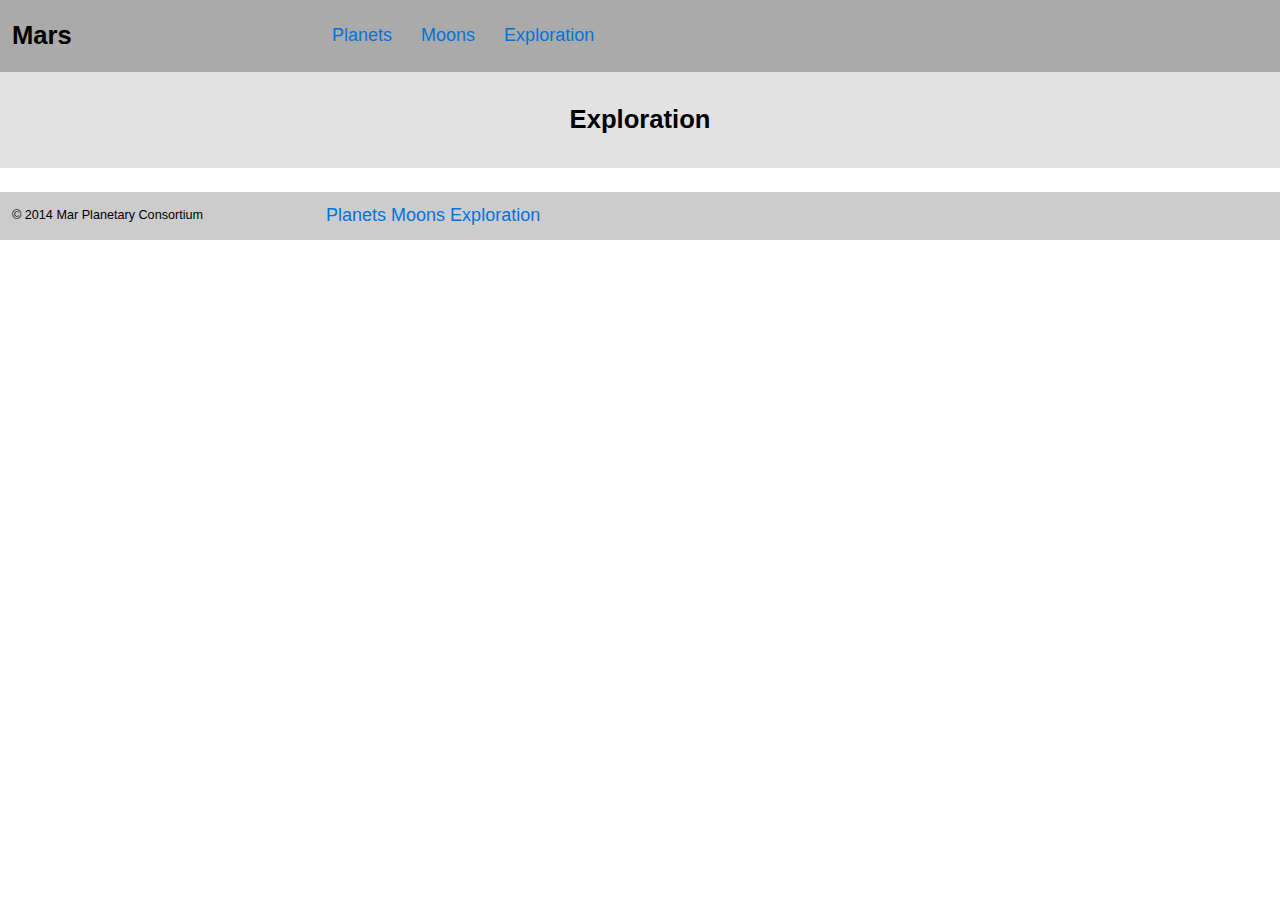
==== exploration.html @ d0c121c2 "Oct 10 In-class work Finished" ====
<!DOCTYPE html>
<html lang="en-ca">
<head>
  <meta charset="utf-8">
  <title>All about mars</title>
  <meta name="viewport" content="width=device-width,initial-scale=1">
  <link href="css/main.css" rel="stylesheet">
  <link href="css/grid.css" rel="stylesheet">
  <link href="css/typography.css" rel="stylesheet">
</head>
<body>
<header>
    <div class="grid grid-middle">
        <div class="unit unit-xs-1 unit-s-1 unit-m-1-3 unit-l-1-4">
            <h1 class="mars peta island-half push-0">Mars</h1>
        </div>
        <div class="unit unit-xs-1 unit-s-1 unit-m-2-3 unit-l-3-4">
            <ul class="nav mega push-0">
                <li><a class="island-half" href="index.html">Planets</a></li>
                <li><a class="island-half" href="moons.html">Moons</a></li>
                <li><a class="island-half" href="exploration.html">Exploration</a></li>
            </ul>
        </div>    
    </div>    
</header>
    
<div  class="intro peta pad-t pad-b push">    
    <h2 class="push-0">Exploration</h2>
</div>
<div class=" grid footer island-half micro">
    <div class="unit unit-xs-1 unit-s-1 unit-m-1-3 unit-l-1-4">
        <footer>© 2014 Mar Planetary Consortium</footer>
    </div>
    <div class="unit unit-xs-1 unit-s-1 unit-m-2-3 unit-l-3-4">
        <ul class="nav mega push-0">
            <li><a href="index.html">Planets</a></li>
            <li><a href="moons.html">Moons</a></li>
            <li><a href="exploration.html">Exploration</a></li>
        </ul>
    </div>
</div>
</body>
</html>
---- css/main.css ----
@-moz-viewport { width: device-width; scale: 1; }
@-ms-viewport { width: device-width; scale: 1; }
@-o-viewport { width: device-width; scale: 1; }
@-webkit-viewport { width: device-width; scale: 1; }
@viewport { width: device-width; scale: 1; }

html {
  margin: 0;
  padding: 0;
  box-sizing: border-box;

  font: normal 100%/1.5 sans-serif;
  -moz-text-size-adjust: 100%;
  -ms-text-size-adjust: 100%;
  -webkit-text-size-adjust: 100%;
  text-size-adjust: 100%;
}

*, *:before, *:after {
  box-sizing: inherit;
}

body {
  margin: 0;
  padding: 0;
}

img {
  display: block;
  width: 100%;
}

header{
    background-color: #AAA;
    overflow: hidden;
    padding: 0;
    margin: 0;
}

.nav {
    padding: 0;
    list-style-type: none;
    overflow: hidden;
}

.nav a {
    text-decoration: none;
    color: #0074D9;
    display: block;
}

.nav a:hover {
    background-color: #0074D9;
    color:white;
}

.mars {
    text-align: center;
    margin: 0;
    padding: 0;
}

.different {
    width: 75%;
    display: inline-block;
}

.light {
    background-color: #e2e2e2;
}

.lighter {
    background-color: #efefef;
}

.intro {
    background: #e2e2e2;
    margin: 0;
    text-align: center;
}

.footer{
    background-color: #ccc;
}
@media only screen and (min-width:22em) {
    
    .nav li {
        width 40%;
        display: inline-block;
        padding: 0;
    }
    .nav {
        text-align: center;
    }
}   

@media only screen and (min-width:38em){
    .nav {
        text-align: left;
}

    .mars {
        text-align: left;
    }
}
---- css/grid.css ----
.grid {
  margin: 0;
  padding: 0;
  letter-spacing: -0.31em;
  text-rendering: optimizespeed;
  display: -webkit-flex;
  -webkit-flex-flow: row wrap;
  display: -ms-flexbox;
  -ms-flex-flow: row wrap;
}

.grid-bottom {
  -webkit-align-items: flex-end;
  -ms-align-items: flex-end;
}

.grid-middle {
  -webkit-align-items: center;
  -ms-align-items: center;
}

.opera-only :-o-prefocus, .grid {
  word-spacing: -0.43em;
}

.unit {
  letter-spacing: normal;
  text-rendering: auto;
  vertical-align: top;
  word-spacing: normal;
  display: inline-block;
  visibility: visible;
}

.grid-bottom .unit {
  vertical-align: bottom;
}

.grid-middle .unit {
  vertical-align: middle;
}

.unit-xs-hidden {
  display: none;
  visibility: hidden;
}

.unit-xs-1 {
  display: block;
  visibility: visible;
  width: 100%;
}

.unit-offset-xs-0 {
  margin-left: 0;
}

.unit-xs-1-2 {
  width: 50.0000%;
}

.unit-offset-xs-1-2 {
  margin-left: 50.0000%;
}

.unit-xs-1-3 {
  width: 33.3333%;
}

.unit-offset-xs-1-3 {
  margin-left: 33.3333%;
}

.unit-xs-2-3 {
  width: 66.6667%;
}

.unit-offset-xs-2-3 {
  margin-left: 66.6667%;
}

.unit-xs-1-4 {
  width: 25.0000%;
}

.unit-offset-xs-1-4 {
  margin-left: 25.0000%;
}

.unit-xs-3-4 {
  width: 75.0000%;
}

.unit-offset-xs-3-4 {
  margin-left: 75.0000%;
}

.unit-xs-1-2,.unit-xs-1-3,.unit-xs-2-3,.unit-xs-1-4,.unit-xs-3-4 {
  display: inline-block;
  visibility: visible;
}

@media only screen and (min-width: 25em) {

.unit-s-hidden {
  display: none;
  visibility: hidden;
}

.unit-s-1 {
  display: block;
  visibility: visible;
  width: 100%;
}

.unit-offset-s-0 {
  margin-left: 0;
}

.unit-s-1-2 {
  width: 50.0000%;
}

.unit-offset-s-1-2 {
  margin-left: 50.0000%;
}

.unit-s-1-3 {
  width: 33.3333%;
}

.unit-offset-s-1-3 {
  margin-left: 33.3333%;
}

.unit-s-2-3 {
  width: 66.6667%;
}

.unit-offset-s-2-3 {
  margin-left: 66.6667%;
}

.unit-s-1-4 {
  width: 25.0000%;
}

.unit-offset-s-1-4 {
  margin-left: 25.0000%;
}

.unit-s-3-4 {
  width: 75.0000%;
}

.unit-offset-s-3-4 {
  margin-left: 75.0000%;
}

.unit-s-1-2,.unit-s-1-3,.unit-s-2-3,.unit-s-1-4,.unit-s-3-4 {
  display: inline-block;
  visibility: visible;
}

}

@media only screen and (min-width: 38em) {

.unit-m-hidden {
  display: none;
  visibility: hidden;
}

.unit-m-1 {
  display: block;
  visibility: visible;
  width: 100%;
}

.unit-offset-m-0 {
  margin-left: 0;
}

.unit-m-1-2 {
  width: 50.0000%;
}

.unit-offset-m-1-2 {
  margin-left: 50.0000%;
}

.unit-m-1-3 {
  width: 33.3333%;
}

.unit-offset-m-1-3 {
  margin-left: 33.3333%;
}

.unit-m-2-3 {
  width: 66.6667%;
}

.unit-offset-m-2-3 {
  margin-left: 66.6667%;
}

.unit-m-1-4 {
  width: 25.0000%;
}

.unit-offset-m-1-4 {
  margin-left: 25.0000%;
}

.unit-m-3-4 {
  width: 75.0000%;
}

.unit-offset-m-3-4 {
  margin-left: 75.0000%;
}

.unit-m-1-2,.unit-m-1-3,.unit-m-2-3,.unit-m-1-4,.unit-m-3-4 {
  display: inline-block;
  visibility: visible;
}

}

@media only screen and (min-width: 60em) {

.unit-l-hidden {
  display: none;
  visibility: hidden;
}

.unit-l-1 {
  display: block;
  visibility: visible;
  width: 100%;
}

.unit-offset-l-0 {
  margin-left: 0;
}

.unit-l-1-2 {
  width: 50.0000%;
}

.unit-offset-l-1-2 {
  margin-left: 50.0000%;
}

.unit-l-1-3 {
  width: 33.3333%;
}

.unit-offset-l-1-3 {
  margin-left: 33.3333%;
}

.unit-l-2-3 {
  width: 66.6667%;
}

.unit-offset-l-2-3 {
  margin-left: 66.6667%;
}

.unit-l-1-4 {
  width: 25.0000%;
}

.unit-offset-l-1-4 {
  margin-left: 25.0000%;
}

.unit-l-3-4 {
  width: 75.0000%;
}

.unit-offset-l-3-4 {
  margin-left: 75.0000%;
}

.unit-l-1-2,.unit-l-1-3,.unit-l-2-3,.unit-l-1-4,.unit-l-3-4 {
  display: inline-block;
  visibility: visible;
}

}
---- css/typography.css ----
html {
  font: normal 100%/1.5 sans-serif;
}

h1, h2, h3, h4, h5, h6,
p, ul, ol, dl, dd, figure,
blockquote, details, hr,
fieldset, pre, table {
  margin: 0 0 1.5rem;
}

.yotta {
  font-size: 2.2807rem;
  line-height: 1.3154;
}

.zetta {
  font-size: 2.0273rem;
  line-height: 1.4798;
}

h1, .exa {
  font-size: 1.8020rem;
  line-height: 1.6648;
}

h2, .peta {
  font-size: 1.6018rem;
  line-height: 1.8729;
}

h3, .tera {
  font-size: 1.4238rem;
  line-height: 1.0535;
}

h4, .giga {
  font-size: 1.2656rem;
  line-height: 1.1852;
}

h5, .mega {
  font-size: 1.1250rem;
  line-height: 1.3333;
}

h6, .kilo {
  font-size: 1.0000rem;
  line-height: 1.5000;
}

small, .milli {
  font-size: 0.8889rem;
  line-height: 1.6875;
}

.micro {
  font-size: 0.7901rem;
  line-height: 1.8984;
}

sub,
sup {
  font-size: 75%;
  line-height: 1px;
  position: relative;
  vertical-align: baseline;
}

sup {
  top: -0.5em;
}

sub {
  bottom: -0.25em;
}

.push {
  margin-bottom: 1.5rem;
}

.push-none, .push-0 {
  margin-bottom: 0;
}

.push-double, .push-2 {
  margin-bottom: 3.0000rem;
}

.push-half, .push-1-2 {
  margin-bottom: 0.7500rem;
}

.pad-top, .pad-t {
  padding-top: 1.5rem;
}

.pad-bottom, .pad-b {
  padding-bottom: 1.5rem;
}

.pad-top-double, .pad-t-2 {
  padding-top: 3.0000rem;
}

.pad-bottom-double, .pad-b-2 {
  padding-bottom: 3.0000rem;
}

.pad-top-half, .pad-t-1-2 {
  padding-top: 0.7500rem;
}

.pad-bottom-half, .pad-b-1-2 {
  padding-bottom: 0.7500rem;
}

.island {
  padding: 1.5rem;
}

.island-half, .island-1-2 {
  padding: 0.7500rem;
}

.island-double, .island-2 {
  padding: 3.0000rem;
}

.gutter {
  padding-left: 1.5rem;
  padding-right: 1.5rem;
}

.gutter-half, .gutter-1-2 {
  padding-left: 0.7500rem;
  padding-right: 0.7500rem;
}

.gutter-double, .gutter-2 {
  padding-left: 3.0000rem;
  padding-right: 3.0000rem;
}
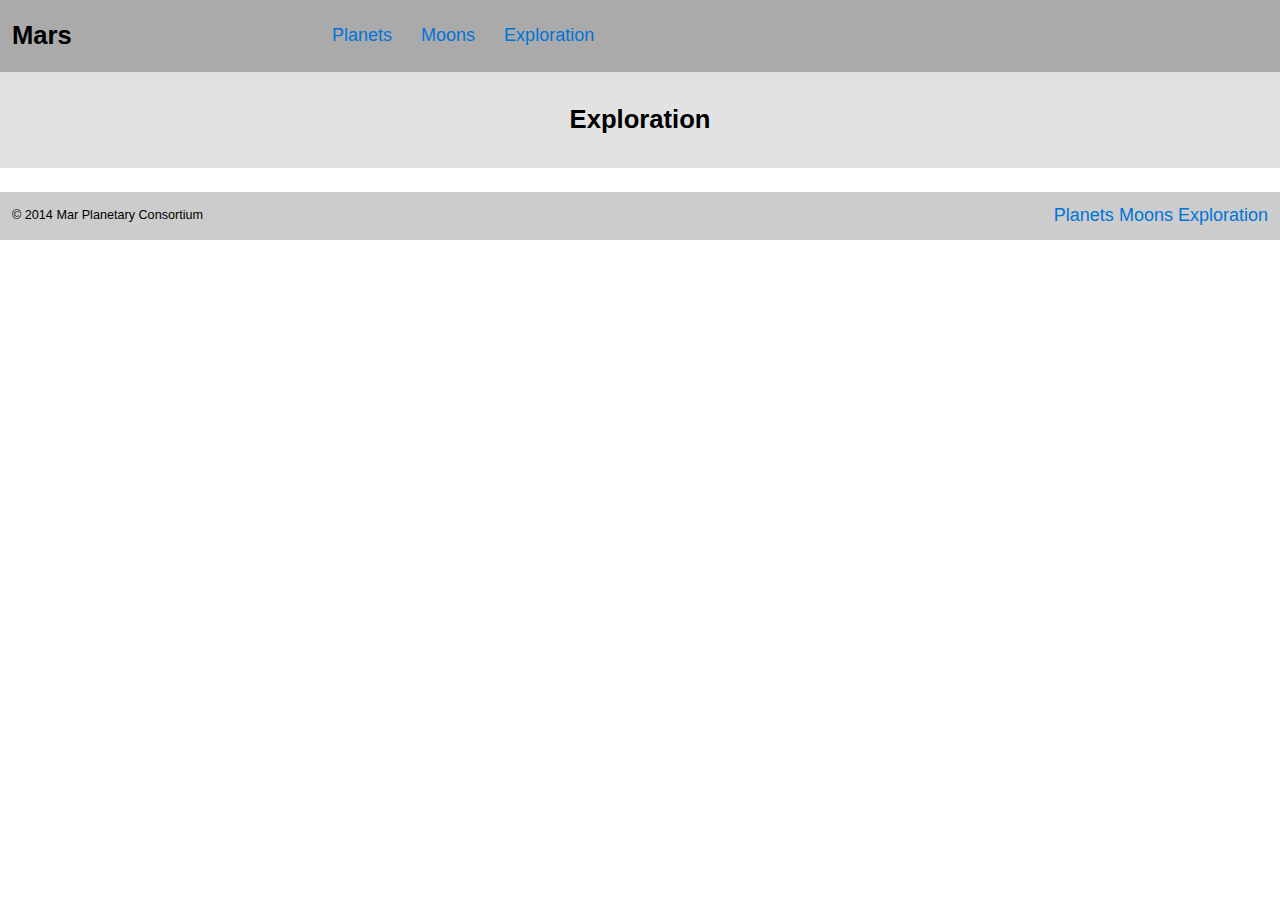
==== commit 5715ba4a: "In-class Oct 17" ====
--- a/exploration.html
+++ b/exploration.html
@@ -29,10 +29,10 @@
 </div>
 <div class=" grid footer island-half micro">
     <div class="unit unit-xs-1 unit-s-1 unit-m-1-3 unit-l-1-4">
-        <footer>© 2014 Mar Planetary Consortium</footer>
+        <footer class="copyright">© 2014 Mar Planetary Consortium</footer>
     </div>
     <div class="unit unit-xs-1 unit-s-1 unit-m-2-3 unit-l-3-4">
-        <ul class="nav mega push-0">
+        <ul class="nav mega push-0 navfooter">
             <li><a href="index.html">Planets</a></li>
             <li><a href="moons.html">Moons</a></li>
             <li><a href="exploration.html">Exploration</a></li>
--- a/css/main.css
+++ b/css/main.css
@@ -14,6 +14,29 @@
   -ms-text-size-adjust: 100%;
   -webkit-text-size-adjust: 100%;
   text-size-adjust: 100%;
+}
+
+@media only screen and (min-width: 60em) {
+    
+    html {
+        font-size: 110% 
+    }
+}
+
+@media only screen and (min-width: 90em) {
+    
+    html {
+        font-size: 120%
+    }
+
+}
+
+@media only screen and (min-width: 120em) {
+    
+    html {
+        font-size: 130%
+    }
+
 }
 
 *, *:before, *:after {
@@ -82,7 +105,16 @@
 .footer{
     background-color: #ccc;
 }
-@media only screen and (min-width:22em) {
+
+.navfooter {
+    text-align: left;
+}
+
+li{
+    
+}
+
+@media only screen and (min-width:25em) {
     
     .nav li {
         width 40%;
@@ -92,9 +124,17 @@
     .nav {
         text-align: center;
     }
+    .navfooter {
+        text-align: center;
+    }
+    
+    .copyright {
+        text-align: center;
+    }
 }   
 
 @media only screen and (min-width:38em){
+    
     .nav {
         text-align: left;
 }
@@ -102,4 +142,23 @@
     .mars {
         text-align: left;
     }
-}+    
+    .navfooter {
+        float: right;
+    }
+    .copyright {
+        text-align: left;
+    }
+}
+
+@media only screen and (min-width: 60em) {
+    
+    .data dd {
+        float: left;
+    }
+    .data dt {
+        float: left;
+        clear: left;
+        width: 30%;
+    }
+}
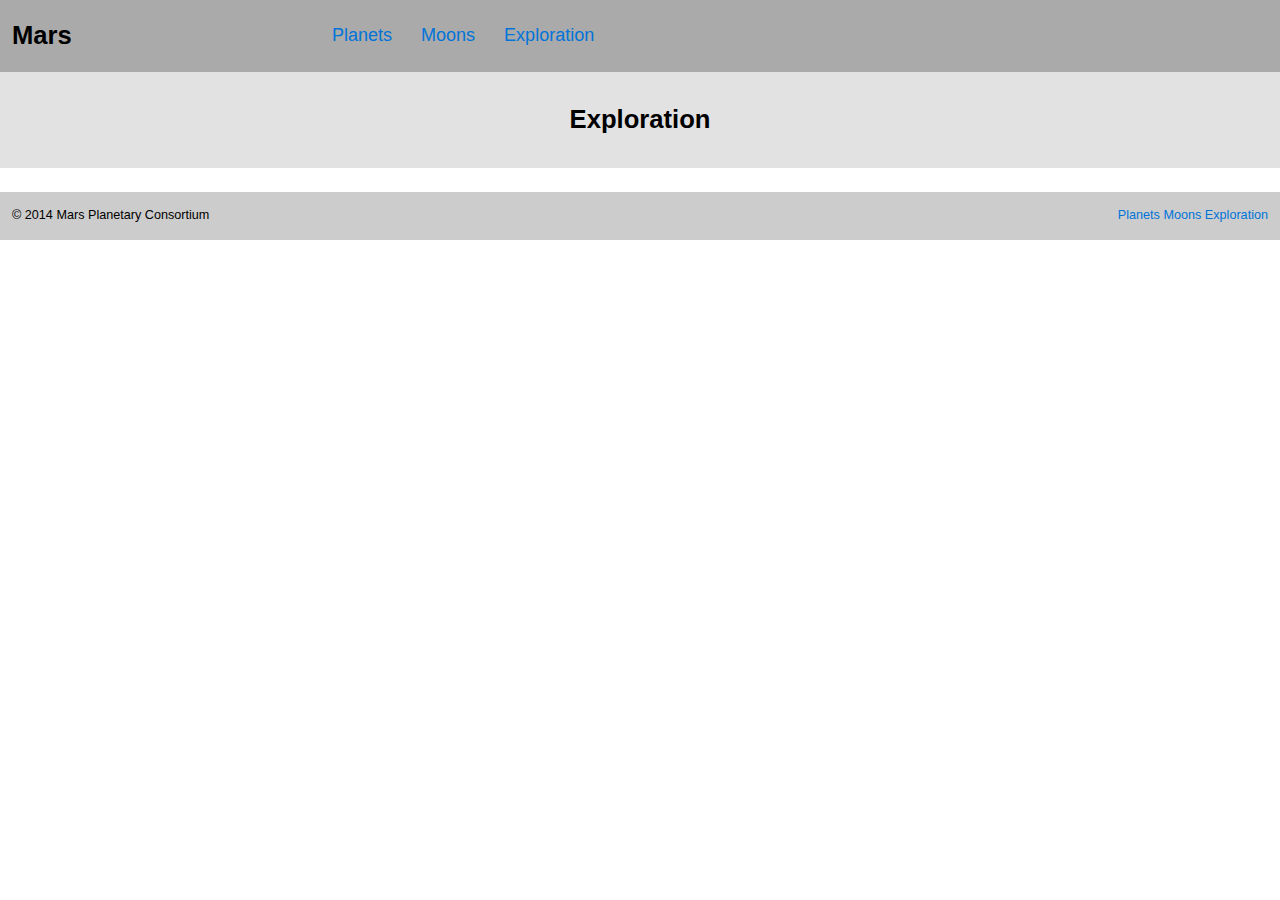
==== commit 09221028: "In-class Oct 24 2.22" ====
--- a/exploration.html
+++ b/exploration.html
@@ -9,35 +9,40 @@
   <link href="css/typography.css" rel="stylesheet">
 </head>
 <body>
-<header>
+    <ul class="skip-links">
+        <li><a href="#main">Skip to main contect</a></li>
+        <li><a href="#navigation">Skip to navigation</a></li>
+    </ul>
+<header role="banner">
     <div class="grid grid-middle">
         <div class="unit unit-xs-1 unit-s-1 unit-m-1-3 unit-l-1-4">
             <h1 class="mars peta island-half push-0">Mars</h1>
         </div>
-        <div class="unit unit-xs-1 unit-s-1 unit-m-2-3 unit-l-3-4">
+        <nav id="navigation" class="unit unit-xs-1 unit-s-1 unit-m-2-3 unit-l-3-4">
             <ul class="nav mega push-0">
                 <li><a class="island-half" href="index.html">Planets</a></li>
                 <li><a class="island-half" href="moons.html">Moons</a></li>
                 <li><a class="island-half" href="exploration.html">Exploration</a></li>
             </ul>
-        </div>    
+        </nav>    
     </div>    
 </header>
-    
+<main role="main" id="main">
 <div  class="intro peta pad-t pad-b push">    
     <h2 class="push-0">Exploration</h2>
 </div>
-<div class=" grid footer island-half micro">
-    <div class="unit unit-xs-1 unit-s-1 unit-m-1-3 unit-l-1-4">
-        <footer class="copyright">© 2014 Mar Planetary Consortium</footer>
+</main>
+<footer class=" grid footer island-half micro">
+    <div role="contentinfo" class="unit unit-xs-1 unit-s-1 unit-m-1-3 unit-l-1-4">
+        <p class="copyright push-0">© 2014 Mars Planetary Consortium</p>
     </div>
-    <div class="unit unit-xs-1 unit-s-1 unit-m-2-3 unit-l-3-4">
-        <ul class="nav mega push-0 navfooter">
+    <nav class="unit unit-xs-1 unit-s-1 unit-m-2-3 unit-l-3-4">
+        <ul class="nav push-0 navfooter">
             <li><a href="index.html">Planets</a></li>
             <li><a href="moons.html">Moons</a></li>
             <li><a href="exploration.html">Exploration</a></li>
         </ul>
-    </div>
-</div>
+    </nav>
+</footer>
 </body>
 </html>--- a/css/main.css
+++ b/css/main.css
@@ -19,14 +19,14 @@
 @media only screen and (min-width: 60em) {
     
     html {
-        font-size: 110% 
+        font-size: 110%;
     }
 }
 
 @media only screen and (min-width: 90em) {
     
     html {
-        font-size: 120%
+        font-size: 120%;
     }
 
 }
@@ -34,7 +34,7 @@
 @media only screen and (min-width: 120em) {
     
     html {
-        font-size: 130%
+        font-size: 130%;
     }
 
 }
@@ -46,6 +46,30 @@
 body {
   margin: 0;
   padding: 0;
+}
+
+a:focus {
+    outline: 3px solid #000;
+}
+
+.skip-links {
+    margin: 0;
+    padding: 0;
+    list-style-type: none;
+}
+
+.skip-links a {
+    position: absolute;
+    top: -3em;
+    background-color: #000;
+    color: #fff;
+    text-decoration: none;
+    padding: 0.5em 0.75em;
+    font-size: 1.25em
+}
+
+.skip-links a:focus {
+    top: 0;
 }
 
 img {
@@ -63,7 +87,6 @@
 .nav {
     padding: 0;
     list-style-type: none;
-    overflow: hidden;
 }
 
 .nav a {
@@ -110,9 +133,6 @@
     text-align: left;
 }
 
-li{
-    
-}
 
 @media only screen and (min-width:25em) {
     
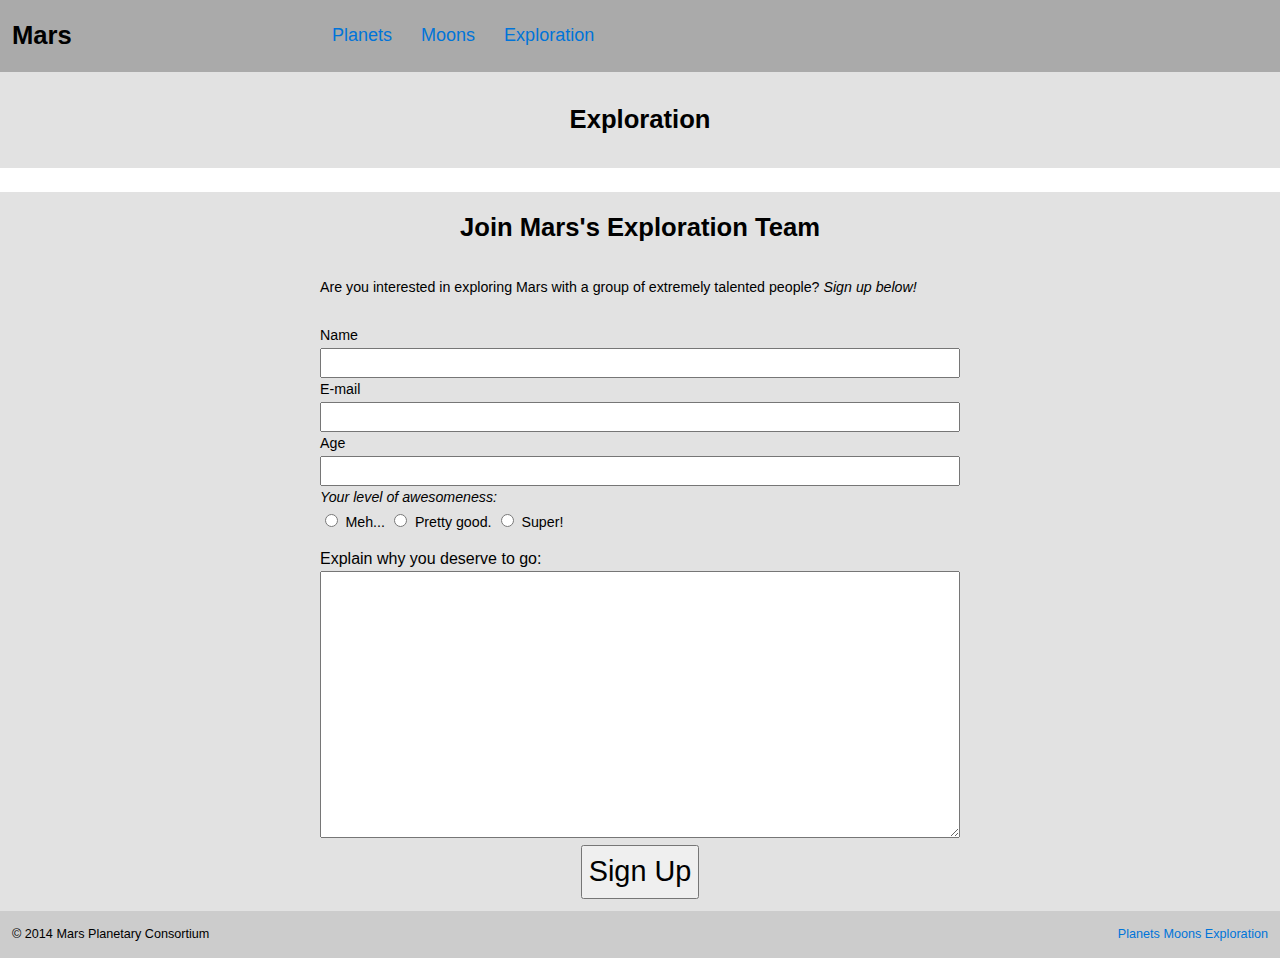
==== commit ef3937e0: "Oct 31 2:30 In-class" ====
--- a/exploration.html
+++ b/exploration.html
@@ -30,7 +30,55 @@
 <main role="main" id="main">
 <div  class="intro peta pad-t pad-b push">    
     <h2 class="push-0">Exploration</h2>
+</div>  
+<div class="background island-half">
+    <form action="thanks.html" method="post" class="form">
+        <h2 class=" join">Join Mars's Exploration Team</h2>
+
+        <p class="milli signup">Are you interested in exploring Mars with a group of extremely talented people? <em>Sign up below!</em></p>
+
+        <div>    
+            <label class="milli" for="name">Name</label>    
+            <input  class="field" id="name">
+        </div>
+
+        <div>    
+            <label class="milli" for="email-addr">E-mail</label>    
+            <input class="field" type="email" id="email-addr">
+        </div>
+
+        <div>
+            <label  class="milli"for="age">Age</label>
+            <input class="field" type="number" id="age" min="18" max="30">
+        </div>
+        <div class="push-half">
+            <p class="milli push-0"><em>Your level of awesomeness:</em></p>
+            <span class="radio">
+            <input type="radio" id="not" name="like-cats">
+            <label class="milli" for="meh">Meh...</label>
+            </span>
+            
+            <span class="radio">
+            <input type="radio" id="good" name="like-cats">
+            <label class="milli" for="good">Pretty good.</label>
+            </span>
+            
+            <span class="radio">
+            <input type="radio" id="super" name="like-cats">
+            <label class="milli" for="super">Super!</label>
+            </span>
+        </div>
+
+        <div>
+            <label for="why">Explain why you deserve to go:</label>
+            <textarea class="area" id="why"></textarea>
+        </div>
+    
+    <div class="sign">
+        <button class="exa" type="submit">Sign Up</button>
+    </div>
 </div>
+</form>
 </main>
 <footer class=" grid footer island-half micro">
     <div role="contentinfo" class="unit unit-xs-1 unit-s-1 unit-m-1-3 unit-l-1-4">
--- a/css/main.css
+++ b/css/main.css
@@ -133,11 +133,55 @@
     text-align: left;
 }
 
-
+.background {
+    background-color: #e2e2e2;
+}
+
+.join {
+    text-align: center;
+}
+
+.sign {
+    text-align: center;
+}
+
+label {
+    display: block;
+}
+input + label{
+    display: inline-block;
+}
+
+.field {
+    font-size: 1em;
+    padding: 0.25em;
+    width: 100%
+}
+
+.form {
+    max-width: 40em;
+    margin: 0 auto;
+}
+
+.area {
+    width: 100%;
+    height: 20em;
+}
+
+.radio {
+    white-space: nowrap;
+}
+
+.sign {
+    text-align: center;
+}
+
+buttom {
+    background: 1em;
+}
 @media only screen and (min-width:25em) {
     
     .nav li {
-        width 40%;
         display: inline-block;
         padding: 0;
     }
